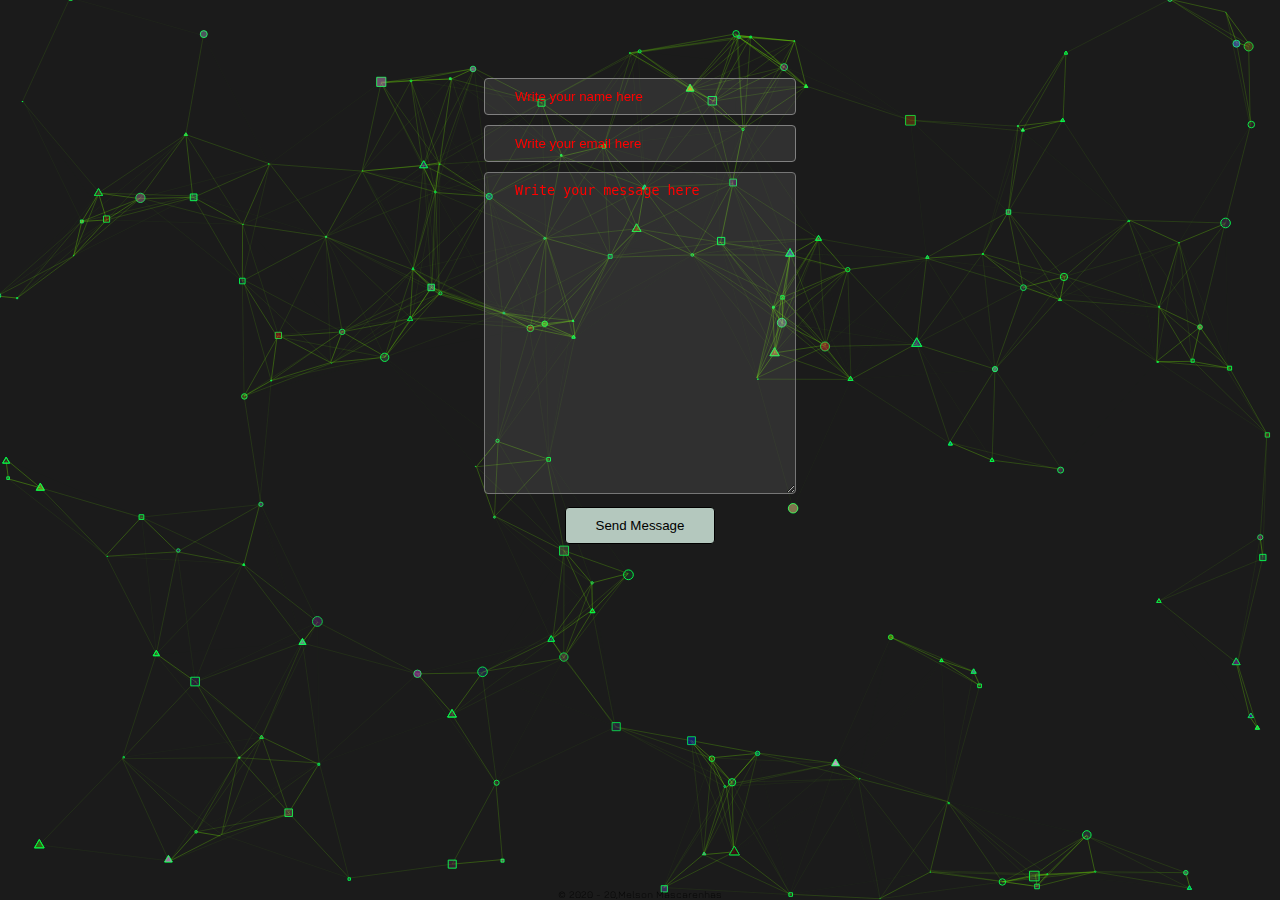
==== contact.html @ 54f0c668 "commit" ====
<!DOCTYPE html>
<html lang="en">
<head>
  <meta charset="UTF-8">
  <meta name="viewport" content="width=device-width, initial-scale=1.0">
  <meta http-equiv="X-UA-Compatible" content="ie=edge">
  <title>Write Me</title>
  <link rel="shotcut icon" href="favicon.ico">
  <link rel="stylesheet" href="style.css">
  <link rel="stylesheet" href="https://use.fontawesome.com/releases/v5.6.3/css/all.css" integrity="sha384-UHRtZLI+pbxtHCWp1t77Bi1L4ZtiqrqD80Kn4Z8NTSRyMA2Fd33n5dQ8lWUE00s/" crossorigin="anonymous">
</head>
<body style="background-color:#1B1B1B">
  <div id="particles-js"></div>
  <script type="text/javascript" src="js/particles.min.js"></script>
  <script type="text/javascript" src="js/app.js"></script>
  <div class="navigation">
    <ul>
        <li>
            <a href="contact.html" title="Write Me"><i class="fas fa-comment"></i></a>
        </li>
       
        <li>
            <a href="researches.html" title="Researches"><i class="fas fa-lightbulb"></i></i></a>
        </li>
        <li>
            <a href="https://github.com/melsonmascarenhas/" title="Projects"><i class="fas fa-project-diagram"></i></a>
        </li>
        <li>
            <a href="index.html" title="Home"><i class="fas fa-home"></i></a>
        </li>
    </ul>
</div>
  <div style="margin-top: 50px; text-align: center;">
      <div style="display: inline-block;">
            <form action="https://formspree.io/xqkyyydd" method="POST" style="width: auto">
                <input style="width: 250px; color: grey; background-color:#ffffff18; padding: 10px 30px 10px 30px; border-radius: 4px 4px 4px 4px; border: 1px; border-style: solid" type="text" name="name" placeholder="Write your name here"><br>
                <input style="margin-top: 10px; width: 250px; color:grey; background-color:#ffffff18; padding: 10px 30px 10px 30px; border-radius: 4px 4px 4px 4px; border: 1px; border-style: solid" type="email" name="_replyto" placeholder="Write your email here"><br>
                <textarea style="margin-top: 10px; width: 250px; height: 300px; color:grey; background-color:#ffffff18; padding: 10px 30px 10px 30px; border-radius: 4px 4px 4px 4px" name="message" placeholder="Write your message here"></textarea><br>
                <button style="padding: 10px 30px 10px 30px; background-color:#B4C8BE; color: black; margin-top: 10px; border: 1px; border-style: solid; border-radius: 4px 4px 4px 4px;" type="submit">Send Message</button>
            </form>
      </div>
      <div style="text-align: center">
        <footer>&copy; 2020 - 20,Melson Mascarenhas</footer>
      </div>
</html>
---- style.css ----
@import url("https://fonts.googleapis.com/css?family=Jura");
html {
    font-family: "Jura", sans-serif;
}

* {
    margin: 0;
    padding: 0;
}

body {
    color: #000000cc;
    background-size: cover;
    background-attachment: fixed;
}

a:link {
    color: green;
    text-decoration: none;
}

a:visited {
    color: grey;
    text-decoration: none;
}

.links a {
    transition: 0.4s;
    padding: 15px 15px 15px 15px;
    background-color: #ffffff18;
    color: white;
    margin-top: 10px;
    border-radius: 4px 4px 4px 4px;
}

.links a:hover {
    transform: scale(1.5);
}

img.profile {
    width: 200px;
    height: 200px;
    border: 0px;
    display: inline-block;
    margin-top: 5px;
    border-style: solid;
    border-color: grey;
    border-radius: 100px 100px 100px 100px;
    transition: 0.4s;
}

.profile img:hover {
    transform: scale(1.05);
    border-radius: 5px 5px 5px 5px;
}

img.about-profile {
    width: 210px;
    height: 210px;
    border: 10px;
    display: inline-block;
    margin-top: 20px;
    border-style: solid;
    border-color: grey;
    border-radius: 5px 5px 5px 5px;
    transition: 0.4s;
}

.about-profile img:hover {
    transform: scale(0.95);
    border-radius: 100px 100px 100px 100px;
}

.about {
    padding: 15px 15px 15px 15px;
    background-color: #ffffff18;
    color: white;
    font-size: 14px;
    margin: 15px 10px 10px 15px;
    border-radius: 4px 4px 4px 4px;
    text-align: center;
}

ul {
    list-style-type: none;
    margin: 0;
    padding: 0;
    overflow: hidden;
    background-color: transparent;
}

li {
    display: inline;
    float: right;
}

li a {
    display: block;
    color: white;
    text-align: center;
    padding: 14px 16px;
    text-decoration: none;
}

.social {
    position: relative;
    color: #B4C8BE;
    display: flex;
    justify-content: center;
    margin-top: 30px;
    top: 50%;
    bottom: 50%;
    left: 50%;
    padding-top: 20px;
    margin: 0 0 0 0 auto;
    transform: translate(-50%, -50%);
}

.navigation a {
    font-size: 24px;
    transition: 0.4s;
}

.navigation a:hover>i {
    color: #B4C8BE;
    transition: 0.4s;
}

.navigation a i {
    transition: 0.4s;
}

.social a {
    display: inline-flex;
    text-decoration: none;
    width: 50px;
    height: 50px;
    background: black;
    color: #B4C8BE;
    margin: 0 6px;
    border-radius: 50%;
    justify-content: center;
    font-size: 25px;
    align-items: center;
    transition: 0.4s;
}

.social a i {
    transition: 0.4s;
}

.social a:hover>i {
    transform: scale(1.4) rotate(25deg);
    color: black;
}


/* Adding social links style on hover */

.social a i {
    transition: 0.4s;
}

.social a:hover>i {
    transform: scale(1.4) rotate(25deg);
}

.social .fb:hover>i {
    color: blue;
}

.social .gh:hover>i {
    color: yellow;
}

.social .ig:hover>i {
    color: #833ab4;
}

.social .ln:hover>i {
    color: #0077B5;
}

.social .rg:hover>i {
    color: #15AABF;
}

.social .tw:hover>i {
    color: #0084b4;
}

.social .yt:hover>i {
    color: red;
}

.projects a {
    transition: 0.3s;
    padding: 15px 15px 15px 15px;
    background-color: #00000055;
    color: white;
    margin-top: 10px;
    border-radius: 4px 4px 4px 4px;
}

.projects a:hover {
    /* font-size: 20px; */
    color: black;
    padding: 15px 30px 15px 30px;
    border-left: 5px solid black;
    border-right: 5px solid black;
}

.post {
    padding: 15px 15px 15px 15px;
    background-color: #ffffff18;
    color: white;
    margin: 15px 10px 10px 15px;
    border-radius: 4px 4px 4px 4px;
    text-align: left;
}

.tags {
    font-size: 11px;
    display: inline-block;
    padding: 4px 4px 4px 4px;
    background-color: #ffffff18;
    color: white;
    margin-top: 10px;
    border-radius: 4px 4px 4px 4px;
    text-align: center;
}

#particles-js {
    height: 100%;
    width: 100%;
    background-size: cover;
    background-repeat: no-repeat;
}

#particles-js canvas {
    position: fixed;
    width: 100%;
    height: 100%;
    z-index: -1;
}

footer {
    position: fixed;
    bottom: 0;
    left: 0;
    right: 0;
    font-size: 10px;
}

table {
    margin: auto;
    color: #000000;
    width: 50%;
    text-align: center;
    border: 1px solid #00000022;
    border-radius: 20px;
    border-spacing: 10px 10px;
    border-collapse: separate;
}

td {
    height: 80px;
    border-collapse: collapse;
    background: #00000022;
    border-radius: 10px;
}

th {
    border-radius: 10px;
    height: 50px;
    background: #00000033;
    border-radius: 10px;
}

.event-logo {
    border-radius: 50%;
    box-shadow: 0 0 0 0 rgba(0, 12, 255, 0.6);
    cursor: pointer;
    user-select: none;
    animation: pulse 1.5s infinite;
    -webkit-animation: pulse 1.5s infinite ease-out;
}

@-webkit-keyframes pulse {
    0% {
        -moz-transform: scale(0.9);
        -ms-transform: scale(0.9);
        -webkit-transform: scale(0.9);
        transform: scale(1);
    }
    70% {
        -moz-transform: scale(1);
        -ms-transform: scale(1);
        -webkit-transform: scale(1);
        transform: scale(0.8);
        box-shadow: 0 0 0 4em rgba(2, 43, 179, 0);
    }
    100% {
        -moz-transform: scale(0.9);
        -ms-transform: scale(0.9);
        -webkit-transform: scale(0.9);
        transform: scale(1);
        box-shadow: 0 0 0 0 rgba(27, 13, 221, 0);
    }
}

::placeholder {
    /* Chrome, Firefox, Opera, Safari 10.1+ */
    color: red;
    opacity: 1;
    /* Firefox */
}
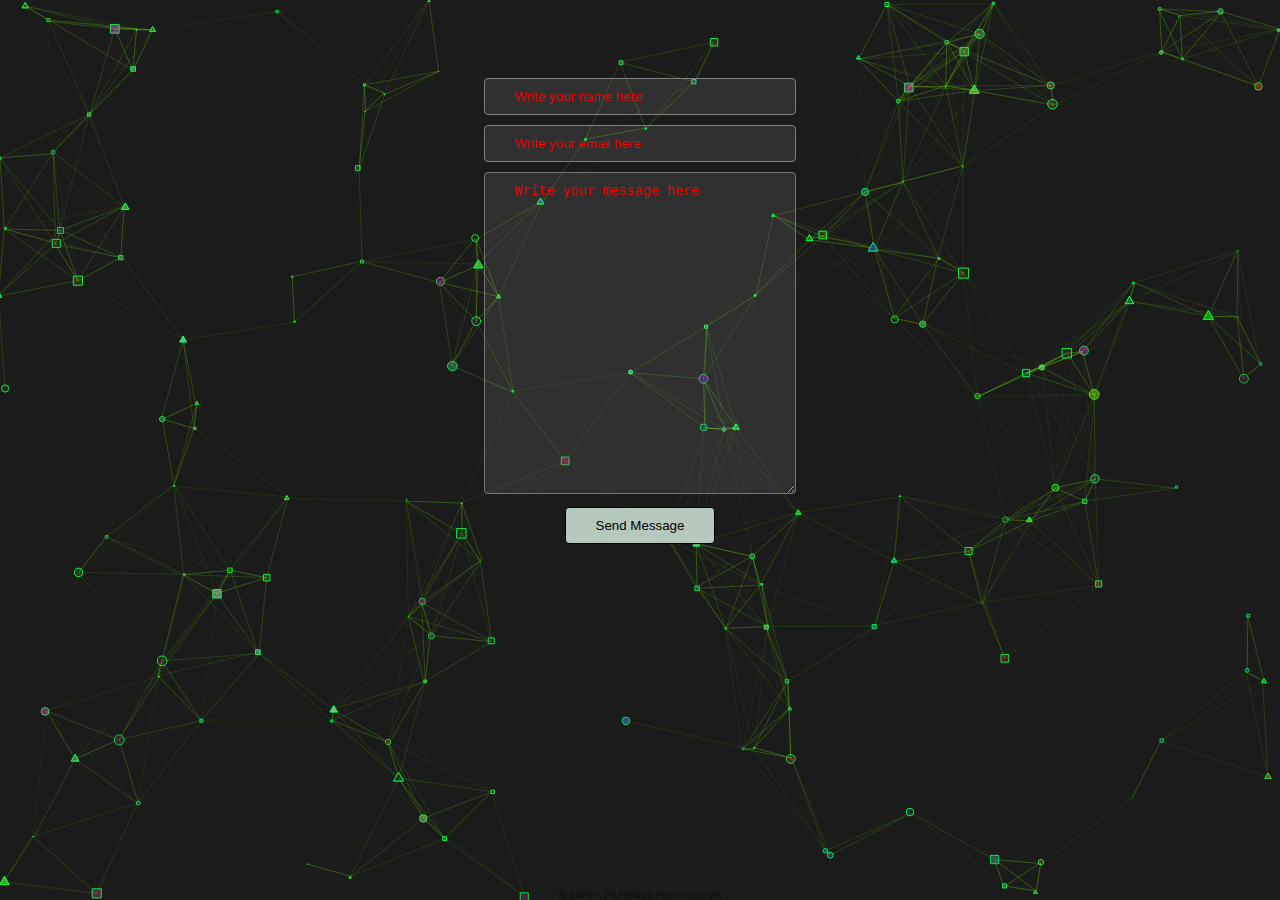
==== commit b9f65b26: "changes made" ====
--- a/contact.html
+++ b/contact.html
@@ -20,7 +20,7 @@
         </li>
        
         <li>
-            <a href="researches.html" title="Researches"><i class="fas fa-lightbulb"></i></i></a>
+            <a href="Resume.html" title="Resume"><i class="fa fa-file"></i></i></a>
         </li>
         <li>
             <a href="https://github.com/melsonmascarenhas/" title="Projects"><i class="fas fa-project-diagram"></i></a>
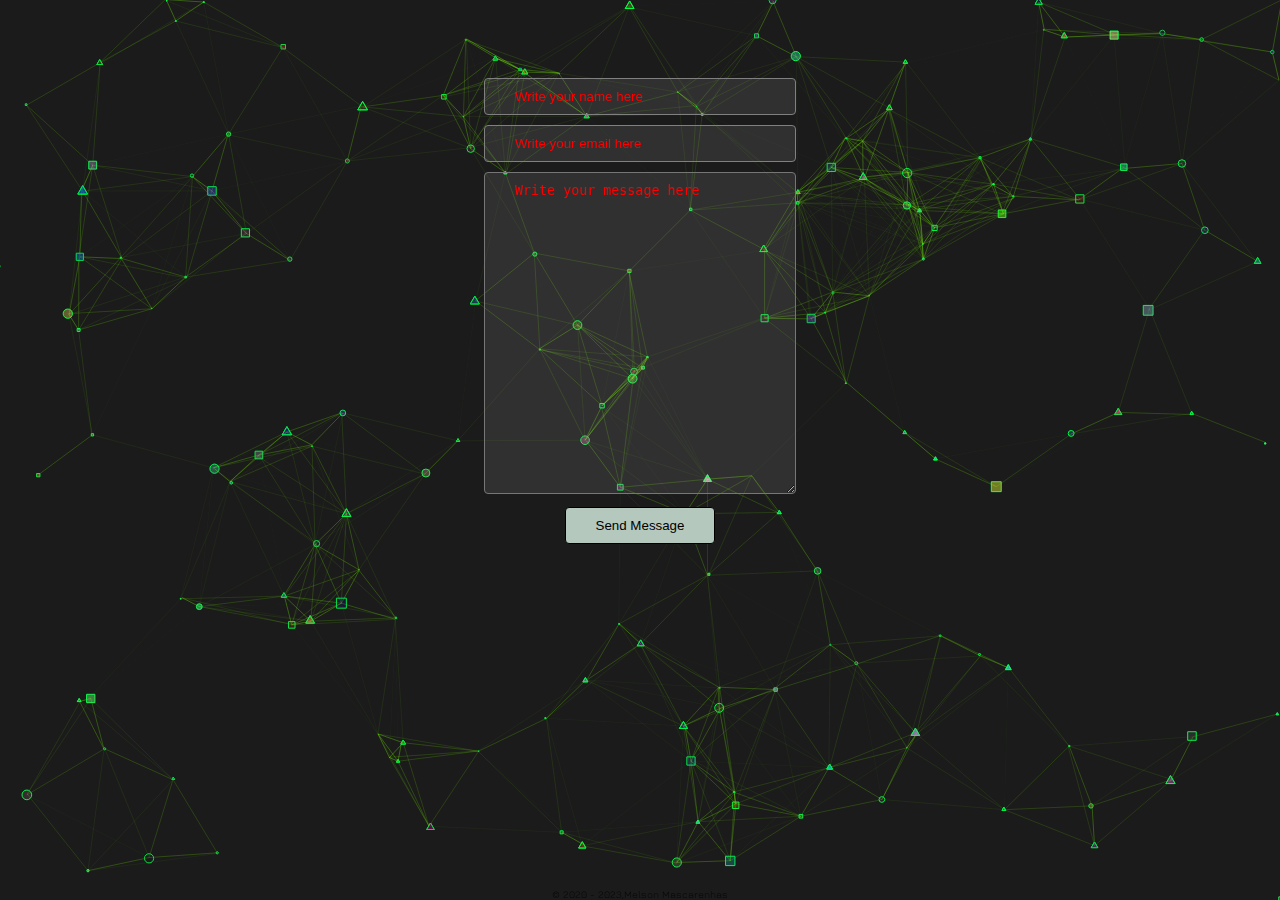
==== commit bc7548d1: "Update contact.html" ====
--- a/contact.html
+++ b/contact.html
@@ -40,6 +40,6 @@
             </form>
       </div>
       <div style="text-align: center">
-        <footer>&copy; 2020 - 20,Melson Mascarenhas</footer>
+        <footer>&copy; 2020 - 2023,Melson Mascarenhas</footer>
       </div>
-</html>+</html>
